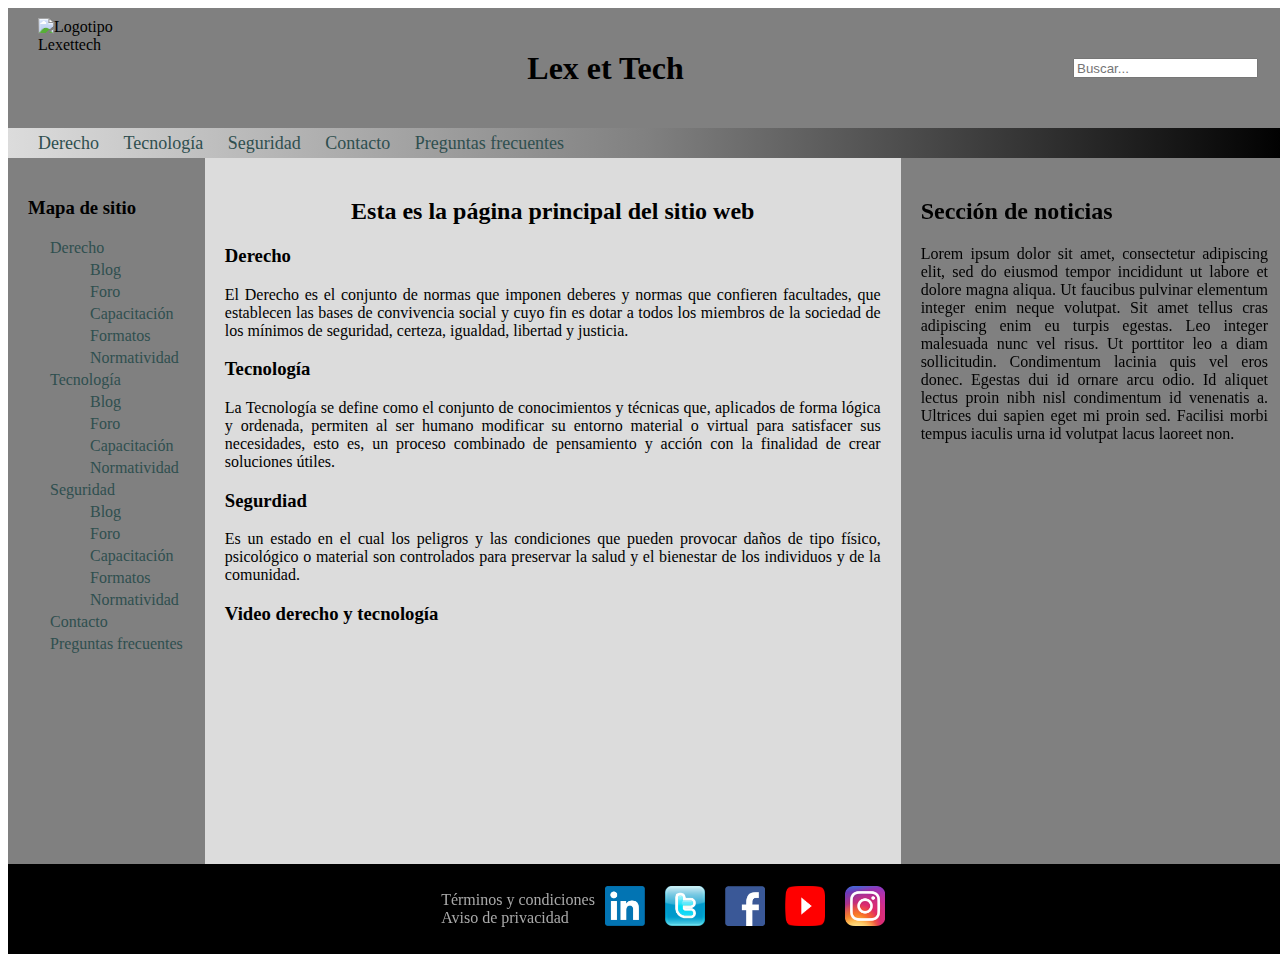
==== index.html @ e9cb79ea "Creando repositorio versión 2 del proyecto" ====
<!DOCTYPE html>
<html lang="es">
  <head>
    <meta charset="UTF-8" />
    <meta http-equiv="X-UA-Compatible" content="IE=edge" />
    <meta name="viewport" content="width=device-width, initial-scale=1.0" />
    <title>Principal</title>
    <link rel="shortcut icon" href="Imagenes/Logo LeT_fondo3.png" />
    <link rel="stylesheet" href="style.css" />
    <script src="https://use.fontawesome.com/b29ce011be.js"></script>
  </head>
  <body id="cuerpo">
    <header>
      <img
          class="imagen_centrada"
          src="imagenes/Logo LeT_fondo3.png"
          alt="Logotipo Lexettech"
          width="100"
          height="100"
        />
        <h1 class="titulo">Lex et Tech</h1>
        <input id="buscaHeader" type="search" placeholder="Buscar..." />
    </header>
    <nav>
      <ul id="listaNav_h">
        <li><a href="Paginas/derecho.html">Derecho</a></li>
        <li><a href="Paginas/tecnologia.html">Tecnología</a></li>
        <li><a href="Paginas/seguridad.html">Seguridad</a></li>
        <li><a href="Paginas/contacto.html">Contacto</a></li>
        <li><a href="Paginas/faqs.html">Preguntas frecuentes</a></li>
      </ul>
      <input id="buscaNav" type="search" placeholder="Buscar..." />
      <a href="#"><i id="menuBurger" class="fa fa-bars"></i></a>
    </nav>
    <aside>
      <h3>Mapa de sitio</h3>
      <ul>
        <li><a href="Paginas/derecho.html">Derecho</a></li>
        <ul>  
          <li><a href="#">Blog</li></a>
          <li><a href="#">Foro</li></a>
          <li><a href="#">Capacitación</li></a>
          <li><a href="#">Formatos</li></a>
          <li><a href="#">Normatividad</li></a>
        </ul>
        <li><a href="Paginas/tecnologia.html">Tecnología</a></li>
        <ul>  
          <li><a href="#">Blog</li></a>
          <li><a href="#">Foro</li></a>
          <li><a href="#">Capacitación</li></a>
          <li><a href="#">Normatividad</li></a>
        </ul>
        <li><a href="Paginas/seguridad.html">Seguridad</a></li>
        <ul>  
          <li><a href="#">Blog</li></a>
          <li><a href="#">Foro</li></a>
          <li><a href="#">Capacitación</li></a>
          <li><a href="#">Formatos</li></a>
          <li><a href="#">Normatividad</li></a>
        </ul>
        <li><a href="Paginas/contacto.html">Contacto</a></li>
        <li><a href="Paginas/faqs.html">Preguntas frecuentes</a></li>
      </ul>
    </aside>
    <section id=  section>
      <h2>Esta es la página principal del sitio web</h2>
          <article>
            <h3>Derecho</h3>
            <p>
              El Derecho es el conjunto de normas que imponen deberes y normas
              que confieren facultades, que establecen las bases de convivencia
              social y cuyo fin es dotar a todos los miembros de la sociedad de
              los mínimos de seguridad, certeza, igualdad, libertad y justicia.
            </p>
          </article>
          <article>
            <h3>Tecnología</h3>
            <p>
              La Tecnología se define como el conjunto de conocimientos y
              técnicas que, aplicados de forma lógica y ordenada, permiten al
              ser humano modificar su entorno material o virtual para satisfacer
              sus necesidades, esto es, un proceso combinado de pensamiento y
              acción con la finalidad de crear soluciones útiles.
            </p>
          </article>
          <article>
            <h3>Segurdiad</h3>
            <p>
              Es un estado en el cual los peligros y las condiciones que pueden
              provocar daños de tipo físico, psicológico o material son
              controlados para preservar la salud y el bienestar de los
              individuos y de la comunidad.
            </p>
          </article>
          <article>
            <h3>Video derecho y tecnología</h3>
            <iframe
              width="400"
              height="200"
              src="https://www.youtube.com/embed/7vLMG_lk1A4"
              title="YouTube video player"
              frameborder="0"
              allow="accelerometer; autoplay; clipboard-write; encrypted-media; gyroscope; picture-in-picture"
              allowfullscreen
            ></iframe>
          </article>
    </section>
    <aside id="noticias">
      <article id="news">
        <h2>Sección de noticias</h2>
        <p>
          Lorem ipsum dolor sit amet, consectetur adipiscing elit, sed do
          eiusmod tempor incididunt ut labore et dolore magna aliqua. Ut
          faucibus pulvinar elementum integer enim neque volutpat. Sit amet
          tellus cras adipiscing enim eu turpis egestas. Leo integer
          malesuada nunc vel risus. Ut porttitor leo a diam sollicitudin.
          Condimentum lacinia quis vel eros donec. Egestas dui id ornare
          arcu odio. Id aliquet lectus proin nibh nisl condimentum id
          venenatis a. Ultrices dui sapien eget mi proin sed. Facilisi morbi
          tempus iaculis urna id volutpat lacus laoreet non.
        </p>
      </article>
    </aside>
    <footer>
      <ul>
        <li><a href="Paginas/terminos.html">Términos y condiciones</a></li>
        <li><a href="Paginas/aviso.html">Aviso de privacidad</a></li>
      </ul>
      <a class="redes" href="https://mx.linkedin.com/" target="_blank">
        <img
          src="Imagenes/linkedin.png"
          alt="linkedin"
          width="100"
          height="50"
      /></a>
      <a class="redes" href="https://twitter.com/" target="_blank">
        <img src="Imagenes/Twiter.png" alt="twitter" width="120" height="90"
      /></a>
      <a class="redes" href="https://www.facebook.com/" target="_blank">
        <img
          src="Imagenes/facebook.png"
          alt="facebook"
          width="50"
          height="50"
      /></a>
      <a class="redes" href="https://www.youtube.com/" target="_blank">
        <img
          src="Imagenes/youtube.png"
          alt="youtube"
          width="100"
          height="130"
      /></a>
      <a class="redes" href="https://www.instagram.com/" target="_blank">
        <img
          src="Imagenes/instagram.png"
          alt="instagram"
          width="60"
          height="50"
      /></a>
    </footer>
  </body>
</html>
---- style.css ----
body {
  color: black;
  font-family: "Times New Roman", Times, serif !important; 
}
#cuerpo {
  width: 100%;
  height: 600px;
}
header,
footer,
aside,
section,
nav {
  border-bottom: 15px;
}
.titulo {
  animation-duration: 3s;
  animation-name: slidein;
}
/*Animación del título*/
@keyframes slidein {
  from {
    margin-left: 100%;
    width: 100%
  }

  to {
    margin-left: 35%;
    width: 100%;
  }
}
input {
  width: 10opx; height: 20px;
   transition: all 2s;       
}
input:focus {
   width: 300px;
   height: 40px;
   font-size: 24px;
}
nav {
  background-image: linear-gradient(to right, gainsboro, gray, black);
}
section {
  background-color: gainsboro;
}
header,
aside,
nav {
  background-color: gray;
}
footer {
  background-color: black;
}
h1,
nav ul li {
  display: inline;
}
/*Quita las viñetas*/
ul {
  list-style-type: none;
}
/*Elimina el underline de los enlaces*/
a {
  text-decoration: none;
}
a:hover {
  color:azure;
}
aside ul li a, #listaNav_h li a {
  color: darkslategray;
}
footer ul li a {
  color:darkgrey !important;
}

.redes {
  font-size: large;
  font-weight: bold;
  padding: 5px;
  margin: 5px;
}

footer img {
  width: 40px;
  aspect-ratio: auto 60 / 60;
  height: 40px;
}
nav {
  font-size: large;
  font-weight: 500;
}
header,
footer,
nav {
  display: flex;
  flex-direction: row;
  align-items: center;
}
aside {
  padding: 20px;
}
aside ul li {
  padding: 2px;
  margin-left: -20px;
}
footer {
  justify-content: center;
}
header {
  justify-content: space-between;
  padding: 30px;
}
nav ul a {
  padding: 10px;
}
nav ul {
  margin-left: -20px;
}
section h2 {
  border-bottom: 15px;
  text-align: center;
}
article {
  border-bottom: 15px;
  text-align:justify;
}
iframe {
  display: block;
  margin: 0px auto;
}
article img {
  width: 500px;
  height: 500px;
  /*Centra la imagen*/
  display: block;
  margin: 0px auto;
}
section {
  padding: 20px;
}
/*Aquí comienza el grid*/
#cuerpo > header {
  grid-area: head;
}
#cuerpo > nav {
  grid-area: nav;
}
#cuerpo > aside {
  grid-area: aside;
}
#cuerpo > section {
  grid-area: section;
}
#cuerpo > #noticias {
  grid-area: noticias;
}
#cuerpo > footer {
  grid-area: foot;
}
#cuerpo {
  display: grid;
}
@media screen and (min-width: 320px) {
  #cuerpo {
    grid-template-columns: auto;
    grid-template-rows: 18% auto auto 10%;
    /*grid-column-gap: 10px;
    grid-row-gap: 10px;*/
    grid-template-areas:
      "head"
      "nav"
      "section"
      "foot";
  }
  aside,
  #buscaHeader, #listaNav_h {
    display: none;
  }
  nav {
    display: flex;
    justify-content: space-between;
  }
  #menuBurger {
    padding: 30px;
  }
  #buscaNav {
    margin: 30px;
  }
}
@media screen and (min-width: 800px) {
  #cuerpo {
    grid-template-columns: auto auto auto;
    grid-template-rows: 20% 5% auto 15%;
    /*grid-column-gap: 10px;
    grid-row-gap: 10px;*/
    grid-template-areas:
      "head head head"
      "nav nav nav"
      "aside  section noticias"
      "foot  foot foot";
  }
  #buscaNav,
  #menuBurger {
    display: none;
  }
  aside,
  #buscaHeader, #listaNav_h {
    display: block;
  }
}
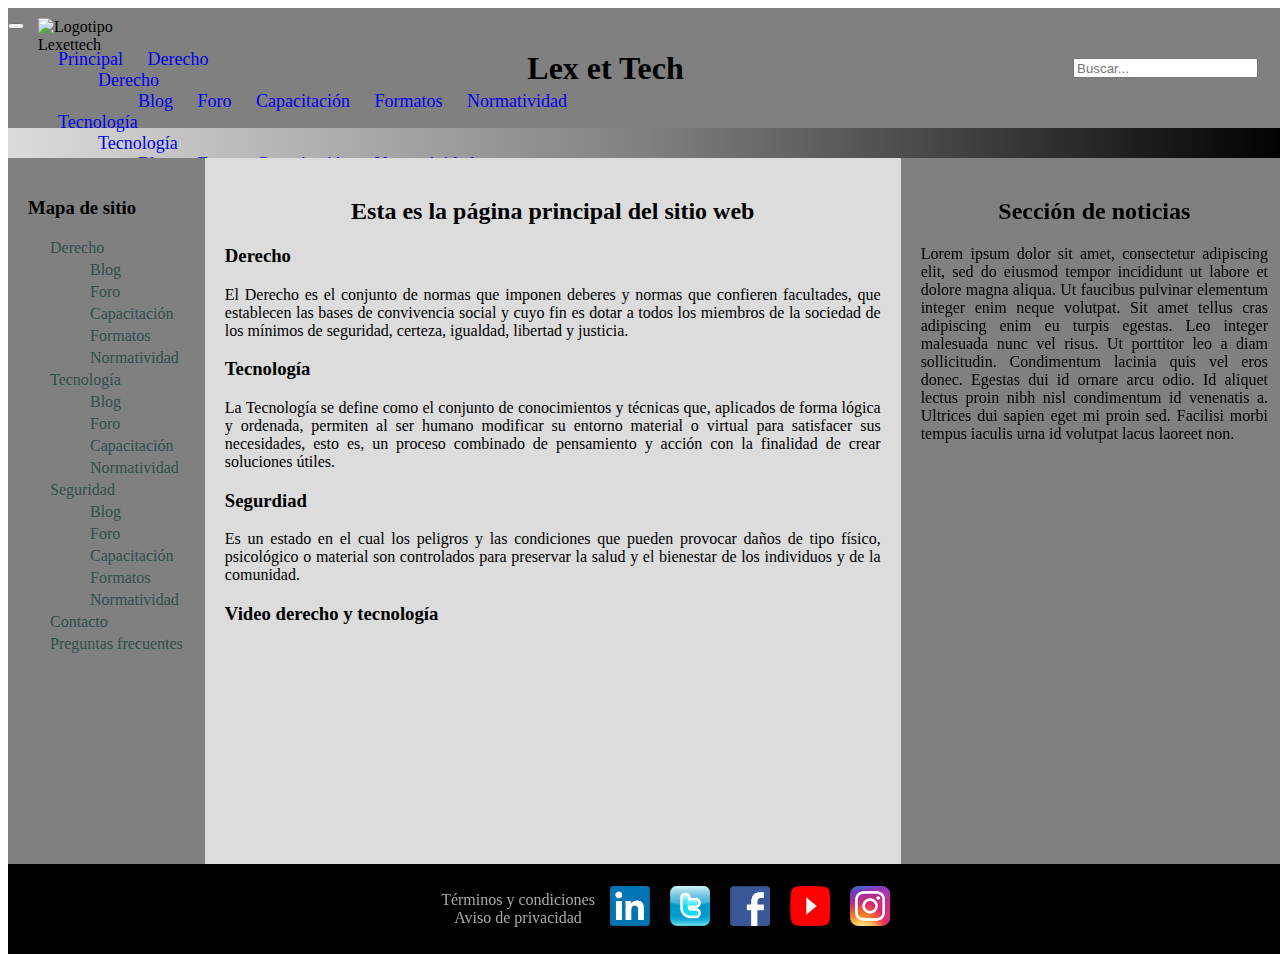
==== commit 74b2ea2f: "Html: Se agrega Nav bootstrap modificado en todas las páginas, se agrega bootstrap acordeón en FAQ's" ====
--- a/index.html
+++ b/index.html
@@ -6,6 +6,9 @@
     <meta name="viewport" content="width=device-width, initial-scale=1.0" />
     <title>Principal</title>
     <link rel="shortcut icon" href="Imagenes/Logo LeT_fondo3.png" />
+    <!-- CSS bootstrap -->
+    <link href="https://cdn.jsdelivr.net/npm/bootstrap@5.1.3/dist/css/bootstrap.min.css" rel="stylesheet" integrity="sha384-1BmE4kWBq78iYhFldvKuhfTAU6auU8tT94WrHftjDbrCEXSU1oBoqyl2QvZ6jIW3" crossorigin="anonymous">
+    <!-- CSS my hoja de estilo -->
     <link rel="stylesheet" href="style.css" />
     <script src="https://use.fontawesome.com/b29ce011be.js"></script>
   </head>
@@ -21,16 +24,70 @@
         <h1 class="titulo">Lex et Tech</h1>
         <input id="buscaHeader" type="search" placeholder="Buscar..." />
     </header>
-    <nav>
-      <ul id="listaNav_h">
-        <li><a href="Paginas/derecho.html">Derecho</a></li>
-        <li><a href="Paginas/tecnologia.html">Tecnología</a></li>
-        <li><a href="Paginas/seguridad.html">Seguridad</a></li>
-        <li><a href="Paginas/contacto.html">Contacto</a></li>
-        <li><a href="Paginas/faqs.html">Preguntas frecuentes</a></li>
-      </ul>
-      <input id="buscaNav" type="search" placeholder="Buscar..." />
-      <a href="#"><i id="menuBurger" class="fa fa-bars"></i></a>
+    <nav class="navbar navbar-expand-lg navbar-light bg-light">
+      <div class="container-fluid">
+        <button class="navbar-toggler" type="button" data-bs-toggle="collapse" data-bs-target="#navbarNavDropdown" aria-controls="navbarNavDropdown" aria-expanded="false" aria-label="Toggle navigation">
+          <span class="navbar-toggler-icon"></span>
+        </button>
+        <input id="buscaNav" type="search" placeholder="Buscar en lexettech..." />
+        <div class="collapse navbar-collapse" id="navbarNavDropdown">
+          <ul class="navbar-nav">
+            <li class="nav-item">
+              <a class="nav-link active" aria-current="page" href="#">Principal</a>
+            </li>
+            <li class="nav-item dropdown">
+              <a class="nav-link dropdown-toggle" href="#" id="navbarDropdownMenuLink" role="button" data-bs-toggle="dropdown" aria-expanded="false">
+                Derecho
+              </a>
+              <ul class="dropdown-menu" aria-labelledby="navbarDropdownMenuLink">
+                <li><a class="dropdown-item" href="Paginas/derecho.html">Derecho</a></li>
+                <ul>
+                  <li><a class="dropdown-item" href="#">Blog</a></li>
+                  <li><a class="dropdown-item" href="#">Foro</a></li>
+                  <li><a class="dropdown-item" href="#">Capacitación</a></li>
+                  <li><a class="dropdown-item" href="#">Formatos</a></li>
+                  <li><a class="dropdown-item" href="#">Normatividad</a></li>
+                </ul>
+              </ul>
+            </li>
+            <li class="nav-item dropdown">
+              <a class="nav-link dropdown-toggle" href="#" id="navbarDropdownMenuLink" role="button" data-bs-toggle="dropdown" aria-expanded="false">
+                Tecnología
+              </a>
+              <ul class="dropdown-menu" aria-labelledby="navbarDropdownMenuLink">
+                <li><a class="dropdown-item" href="Paginas/tecnologia.html">Tecnología</a></li>
+                <ul>
+                  <li><a class="dropdown-item" href="#">Blog</a></li>
+                  <li><a class="dropdown-item" href="#">Foro</a></li>
+                  <li><a class="dropdown-item" href="#">Capacitación</a></li>
+                  <li><a class="dropdown-item" href="#">Normatividad</a></li>
+                </ul>
+              </ul>
+            </li>
+            <li class="nav-item dropdown">
+              <a class="nav-link dropdown-toggle" href="#" id="navbarDropdownMenuLink" role="button" data-bs-toggle="dropdown" aria-expanded="false">
+                Seguridad
+              </a>
+              <ul class="dropdown-menu" aria-labelledby="navbarDropdownMenuLink">
+                <li><a class="dropdown-item" href="Paginas/seguridad.html">Seguridad</a></li>
+                <ul>
+                  <li><a class="dropdown-item" href="#">Blog</a></li>
+                  <li><a class="dropdown-item" href="#">Foro</a></li>
+                  <li><a class="dropdown-item" href="#">Capacitación</a></li>
+                  <li><a class="dropdown-item" href="#">Formatos</a></li>
+                  <li><a class="dropdown-item" href="#">Normatividad</a></li>
+                </ul>
+              </ul>
+            </li>
+            <li class="nav-item">
+              <a class="nav-link" href="Paginas/contacto.html">Contacto</a>
+            </li>
+            <li class="nav-item">
+              <a class="nav-link" href="Paginas/faqs.html">Preguntas frecuentes</a>
+            </li>
+          </ul>
+        </div>
+      </div>
     </nav>
     <aside>
       <h3>Mapa de sitio</h3>
@@ -106,8 +163,8 @@
           </article>
     </section>
     <aside id="noticias">
-      <article id="news">
-        <h2>Sección de noticias</h2>
+      <article>
+        <h2 id="newsSubt">Sección de noticias</h2>
         <p>
           Lorem ipsum dolor sit amet, consectetur adipiscing elit, sed do
           eiusmod tempor incididunt ut labore et dolore magna aliqua. Ut
@@ -122,7 +179,7 @@
       </article>
     </aside>
     <footer>
-      <ul>
+      <ul id="enlacesPie">
         <li><a href="Paginas/terminos.html">Términos y condiciones</a></li>
         <li><a href="Paginas/aviso.html">Aviso de privacidad</a></li>
       </ul>
@@ -158,5 +215,7 @@
           height="50"
       /></a>
     </footer>
+    <!-- JavaScript Bundle with Popper -->
+    <script src="https://cdn.jsdelivr.net/npm/bootstrap@5.1.3/dist/js/bootstrap.bundle.min.js" integrity="sha384-ka7Sk0Gln4gmtz2MlQnikT1wXgYsOg+OMhuP+IlRH9sENBO0LRn5q+8nbTov4+1p" crossorigin="anonymous"></script>
   </body>
 </html>--- a/style.css
+++ b/style.css
@@ -65,7 +65,7 @@
   text-decoration: none;
 }
 a:hover {
-  color:azure;
+  color:black;
 }
 aside ul li a, #listaNav_h li a {
   color: darkslategray;
@@ -115,15 +115,18 @@
   padding: 10px;
 }
 nav ul {
-  margin-left: -20px;
+  margin-left: 0px;
 }
 section h2 {
   border-bottom: 15px;
   text-align: center;
 }
+section p {
+  text-align: justify;
+}
 article {
   border-bottom: 15px;
-  text-align:justify;
+  text-align:justify !important;
 }
 iframe {
   display: block;
@@ -138,6 +141,16 @@
 }
 section {
   padding: 20px;
+}
+#newsSubt, #enlacesPie {
+  text-align: center;
+}
+#enlacesPie {
+  margin: 5px;
+}
+#btnCont {
+  width: auto;
+  height: auto;
 }
 /*Aquí comienza el grid*/
 #cuerpo > header {
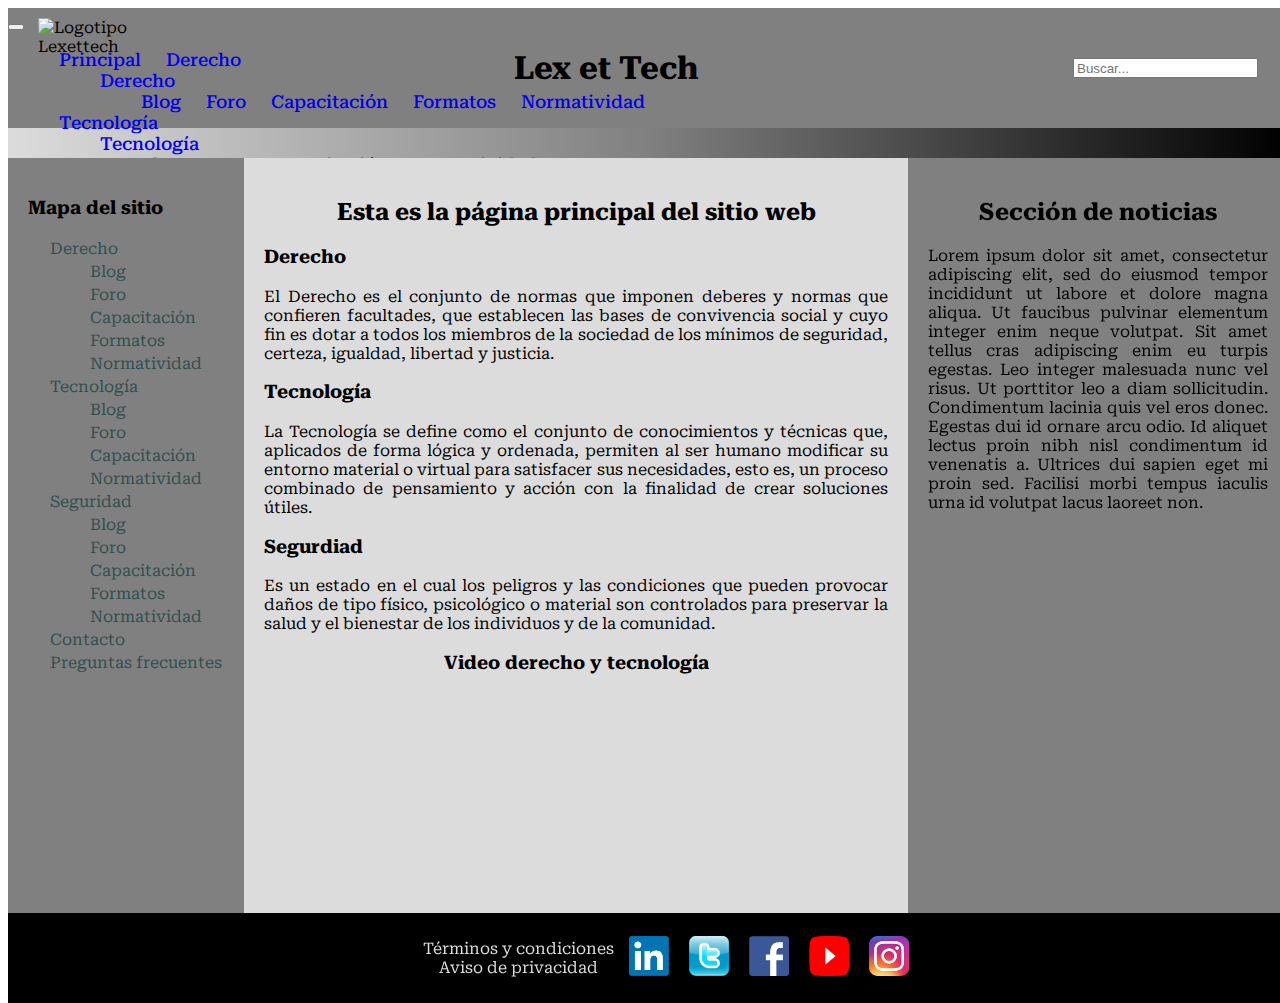
==== commit 43b3908c: "Se reemplazan los archivos Sass styleSass por styles, se cambia la tipografía a Roboto Sans y se dej" ====
--- a/index.html
+++ b/index.html
@@ -6,11 +6,18 @@
     <meta name="viewport" content="width=device-width, initial-scale=1.0" />
     <title>Principal</title>
     <link rel="shortcut icon" href="Imagenes/Logo LeT_fondo3.png" />
+    <link rel="preconnect" href="https://fonts.googleapis.com">
+    <link rel="preconnect" href="https://fonts.googleapis.com">
+    <link rel="preconnect" href="https://fonts.gstatic.com" crossorigin>
+    <link href="https://fonts.googleapis.com/css2?family=Roboto+Serif:wght@300&family=Uchen&display=swap" rel="stylesheet">
     <!-- CSS bootstrap -->
     <link href="https://cdn.jsdelivr.net/npm/bootstrap@5.1.3/dist/css/bootstrap.min.css" rel="stylesheet" integrity="sha384-1BmE4kWBq78iYhFldvKuhfTAU6auU8tT94WrHftjDbrCEXSU1oBoqyl2QvZ6jIW3" crossorigin="anonymous">
     <!-- CSS my hoja de estilo -->
-    <link rel="stylesheet" href="style.css" />
-    <script src="https://use.fontawesome.com/b29ce011be.js"></script>
+    <!--<link rel="stylesheet" href="style.css" />-->
+    <!--CSS generado por medio de Sass-->
+    <link rel="stylesheet" href="styles.css">
+    <!--<script src="https://use.fontawesome.com/b29ce011be.js"></script>-->
+   
   </head>
   <body id="cuerpo">
     <header>
@@ -89,95 +96,95 @@
         </div>
       </div>
     </nav>
-    <aside>
-      <h3>Mapa de sitio</h3>
-      <ul>
-        <li><a href="Paginas/derecho.html">Derecho</a></li>
-        <ul>  
-          <li><a href="#">Blog</li></a>
-          <li><a href="#">Foro</li></a>
-          <li><a href="#">Capacitación</li></a>
-          <li><a href="#">Formatos</li></a>
-          <li><a href="#">Normatividad</li></a>
+      <aside>
+        <h3>Mapa del sitio</h3>
+        <ul>
+          <li><a href="Paginas/derecho.html">Derecho</a></li>
+          <ul>  
+            <li><a href="#">Blog</li></a>
+            <li><a href="#">Foro</li></a>
+            <li><a href="#">Capacitación</li></a>
+            <li><a href="#">Formatos</li></a>
+            <li><a href="#">Normatividad</li></a>
+          </ul>
+          <li><a href="Paginas/tecnologia.html">Tecnología</a></li>
+          <ul>  
+            <li><a href="#">Blog</li></a>
+            <li><a href="#">Foro</li></a>
+            <li><a href="#">Capacitación</li></a>
+            <li><a href="#">Normatividad</li></a>
+          </ul>
+          <li><a href="Paginas/seguridad.html">Seguridad</a></li>
+          <ul>  
+            <li><a href="#">Blog</li></a>
+            <li><a href="#">Foro</li></a>
+            <li><a href="#">Capacitación</li></a>
+            <li><a href="#">Formatos</li></a>
+            <li><a href="#">Normatividad</li></a>
+          </ul>
+          <li><a href="Paginas/contacto.html">Contacto</a></li>
+          <li><a href="Paginas/faqs.html">Preguntas frecuentes</a></li>
         </ul>
-        <li><a href="Paginas/tecnologia.html">Tecnología</a></li>
-        <ul>  
-          <li><a href="#">Blog</li></a>
-          <li><a href="#">Foro</li></a>
-          <li><a href="#">Capacitación</li></a>
-          <li><a href="#">Normatividad</li></a>
-        </ul>
-        <li><a href="Paginas/seguridad.html">Seguridad</a></li>
-        <ul>  
-          <li><a href="#">Blog</li></a>
-          <li><a href="#">Foro</li></a>
-          <li><a href="#">Capacitación</li></a>
-          <li><a href="#">Formatos</li></a>
-          <li><a href="#">Normatividad</li></a>
-        </ul>
-        <li><a href="Paginas/contacto.html">Contacto</a></li>
-        <li><a href="Paginas/faqs.html">Preguntas frecuentes</a></li>
-      </ul>
-    </aside>
-    <section id=  section>
-      <h2>Esta es la página principal del sitio web</h2>
-          <article>
-            <h3>Derecho</h3>
-            <p>
-              El Derecho es el conjunto de normas que imponen deberes y normas
-              que confieren facultades, que establecen las bases de convivencia
-              social y cuyo fin es dotar a todos los miembros de la sociedad de
-              los mínimos de seguridad, certeza, igualdad, libertad y justicia.
-            </p>
-          </article>
-          <article>
-            <h3>Tecnología</h3>
-            <p>
-              La Tecnología se define como el conjunto de conocimientos y
-              técnicas que, aplicados de forma lógica y ordenada, permiten al
-              ser humano modificar su entorno material o virtual para satisfacer
-              sus necesidades, esto es, un proceso combinado de pensamiento y
-              acción con la finalidad de crear soluciones útiles.
-            </p>
-          </article>
-          <article>
-            <h3>Segurdiad</h3>
-            <p>
-              Es un estado en el cual los peligros y las condiciones que pueden
-              provocar daños de tipo físico, psicológico o material son
-              controlados para preservar la salud y el bienestar de los
-              individuos y de la comunidad.
-            </p>
-          </article>
-          <article>
-            <h3>Video derecho y tecnología</h3>
-            <iframe
-              width="400"
-              height="200"
-              src="https://www.youtube.com/embed/7vLMG_lk1A4"
-              title="YouTube video player"
-              frameborder="0"
-              allow="accelerometer; autoplay; clipboard-write; encrypted-media; gyroscope; picture-in-picture"
-              allowfullscreen
-            ></iframe>
-          </article>
-    </section>
-    <aside id="noticias">
-      <article>
-        <h2 id="newsSubt">Sección de noticias</h2>
-        <p>
-          Lorem ipsum dolor sit amet, consectetur adipiscing elit, sed do
-          eiusmod tempor incididunt ut labore et dolore magna aliqua. Ut
-          faucibus pulvinar elementum integer enim neque volutpat. Sit amet
-          tellus cras adipiscing enim eu turpis egestas. Leo integer
-          malesuada nunc vel risus. Ut porttitor leo a diam sollicitudin.
-          Condimentum lacinia quis vel eros donec. Egestas dui id ornare
-          arcu odio. Id aliquet lectus proin nibh nisl condimentum id
-          venenatis a. Ultrices dui sapien eget mi proin sed. Facilisi morbi
-          tempus iaculis urna id volutpat lacus laoreet non.
-        </p>
-      </article>
-    </aside>
+      </aside>
+      <section id=  section>
+        <h2>Esta es la página principal del sitio web</h2>
+            <article>
+              <h3>Derecho</h3>
+              <p>
+                El Derecho es el conjunto de normas que imponen deberes y normas
+                que confieren facultades, que establecen las bases de convivencia
+                social y cuyo fin es dotar a todos los miembros de la sociedad de
+                los mínimos de seguridad, certeza, igualdad, libertad y justicia.
+              </p>
+            </article>
+            <article>
+              <h3>Tecnología</h3>
+              <p>
+                La Tecnología se define como el conjunto de conocimientos y
+                técnicas que, aplicados de forma lógica y ordenada, permiten al
+                ser humano modificar su entorno material o virtual para satisfacer
+                sus necesidades, esto es, un proceso combinado de pensamiento y
+                acción con la finalidad de crear soluciones útiles.
+              </p>
+            </article>
+            <article>
+              <h3>Segurdiad</h3>
+              <p>
+                Es un estado en el cual los peligros y las condiciones que pueden
+                provocar daños de tipo físico, psicológico o material son
+                controlados para preservar la salud y el bienestar de los
+                individuos y de la comunidad.
+              </p>
+            </article>
+            <article>
+              <h3 class="article__video">Video derecho y tecnología</h3>
+              <iframe
+                width="400"
+                height="200"
+                src="https://www.youtube.com/embed/7vLMG_lk1A4"
+                title="YouTube video player"
+                frameborder="0"
+                allow="accelerometer; autoplay; clipboard-write; encrypted-media; gyroscope; picture-in-picture"
+                allowfullscreen
+              ></iframe>
+            </article>
+      </section>
+      <aside id="noticias">
+        <article>
+          <h2 id="newsSubt">Sección de noticias</h2>
+          <p>
+            Lorem ipsum dolor sit amet, consectetur adipiscing elit, sed do
+            eiusmod tempor incididunt ut labore et dolore magna aliqua. Ut
+            faucibus pulvinar elementum integer enim neque volutpat. Sit amet
+            tellus cras adipiscing enim eu turpis egestas. Leo integer
+            malesuada nunc vel risus. Ut porttitor leo a diam sollicitudin.
+            Condimentum lacinia quis vel eros donec. Egestas dui id ornare
+            arcu odio. Id aliquet lectus proin nibh nisl condimentum id
+            venenatis a. Ultrices dui sapien eget mi proin sed. Facilisi morbi
+            tempus iaculis urna id volutpat lacus laoreet non.
+          </p>
+        </article>
+      </aside>
     <footer>
       <ul id="enlacesPie">
         <li><a href="Paginas/terminos.html">Términos y condiciones</a></li>
--- a/style.css
+++ b/style.css
@@ -1,11 +1,13 @@
 body {
   color: black;
-  font-family: "Times New Roman", Times, serif !important; 
-}
+  font-family: "Times New Roman", Times, serif !important;
+}
+
 #cuerpo {
   width: 100%;
   height: 600px;
 }
+
 header,
 footer,
 aside,
@@ -13,65 +15,95 @@
 nav {
   border-bottom: 15px;
 }
+
 .titulo {
+  -webkit-animation-duration: 3s;
   animation-duration: 3s;
+  -webkit-animation-name: slidein;
   animation-name: slidein;
 }
+
 /*Animación del título*/
+@-webkit-keyframes slidein {
+  from {
+    margin-left: 100%;
+    width: 100%;
+  }
+  to {
+    margin-left: 35%;
+    width: 100%;
+  }
+}
 @keyframes slidein {
   from {
     margin-left: 100%;
-    width: 100%
-  }
-
+    width: 100%;
+  }
   to {
     margin-left: 35%;
     width: 100%;
   }
 }
+
 input {
-  width: 10opx; height: 20px;
-   transition: all 2s;       
-}
+  width: 10opx;
+  height: 20px;
+  -webkit-transition: all 2s;
+  transition: all 2s;
+}
+
 input:focus {
-   width: 300px;
-   height: 40px;
-   font-size: 24px;
-}
-nav {
+  width: 300px;
+  height: 40px;
+  font-size: 24px;
+}
+
+nav {
+  background-image: -webkit-gradient(
+    linear,
+    left top,
+    right top,
+    from(gainsboro),
+    color-stop(gray),
+    to(black)
+  );
   background-image: linear-gradient(to right, gainsboro, gray, black);
 }
+
 section {
   background-color: gainsboro;
 }
+
 header,
 aside,
 nav {
   background-color: gray;
 }
+
 footer {
   background-color: black;
 }
+
 h1,
 nav ul li {
   display: inline;
 }
+
 /*Quita las viñetas*/
 ul {
   list-style-type: none;
 }
-/*Elimina el underline de los enlaces*/
 a {
   text-decoration: none;
 }
-a:hover {
-  color:black;
-}
-aside ul li a, #listaNav_h li a {
+
+aside ul li a,
+#listaNav_h li a {
   color: darkslategray;
 }
+
 footer ul li a {
-  color:darkgrey !important;
+  color: darkgrey !important;
 }
 
 .redes {
@@ -86,100 +118,137 @@
   aspect-ratio: auto 60 / 60;
   height: 40px;
 }
+
 nav {
   font-size: large;
   font-weight: 500;
 }
+
 header,
 footer,
 nav {
+  display: -webkit-box;
+  display: -ms-flexbox;
   display: flex;
+  -webkit-box-orient: horizontal;
+  -webkit-box-direction: normal;
+  -ms-flex-direction: row;
   flex-direction: row;
+  -webkit-box-align: center;
+  -ms-flex-align: center;
   align-items: center;
 }
+
 aside {
   padding: 20px;
 }
+
 aside ul li {
   padding: 2px;
   margin-left: -20px;
 }
+
 footer {
+  -webkit-box-pack: center;
+  -ms-flex-pack: center;
   justify-content: center;
 }
+
 header {
+  -webkit-box-pack: justify;
+  -ms-flex-pack: justify;
   justify-content: space-between;
   padding: 30px;
 }
+
 nav ul a {
   padding: 10px;
 }
+
 nav ul {
   margin-left: 0px;
 }
+
 section h2 {
   border-bottom: 15px;
   text-align: center;
 }
+
 section p {
   text-align: justify;
 }
+
 article {
   border-bottom: 15px;
-  text-align:justify !important;
-}
+  text-align: justify !important;
+}
+
 iframe {
   display: block;
   margin: 0px auto;
 }
+
 article img {
   width: 500px;
   height: 500px;
-  /*Centra la imagen*/
   display: block;
   margin: 0px auto;
 }
+
 section {
   padding: 20px;
 }
-#newsSubt, #enlacesPie {
+
+#newsSubt,
+#enlacesPie {
   text-align: center;
 }
+
 #enlacesPie {
   margin: 5px;
 }
+
 #btnCont {
   width: auto;
   height: auto;
 }
+
 /*Aquí comienza el grid*/
 #cuerpo > header {
   grid-area: head;
 }
+
 #cuerpo > nav {
   grid-area: nav;
 }
+
 #cuerpo > aside {
   grid-area: aside;
 }
+
 #cuerpo > section {
   grid-area: section;
 }
+
 #cuerpo > #noticias {
   grid-area: noticias;
 }
+
 #cuerpo > footer {
   grid-area: foot;
 }
+
 #cuerpo {
+  display: -ms-grid;
   display: grid;
 }
+
 @media screen and (min-width: 320px) {
   #cuerpo {
+    -ms-grid-columns: auto;
     grid-template-columns: auto;
+    -ms-grid-rows: 18% auto auto 10%;
     grid-template-rows: 18% auto auto 10%;
-    /*grid-column-gap: 10px;
-    grid-row-gap: 10px;*/
     grid-template-areas:
       "head"
       "nav"
@@ -187,11 +256,16 @@
       "foot";
   }
   aside,
-  #buscaHeader, #listaNav_h {
+  #buscaHeader,
+  #listaNav_h {
     display: none;
   }
   nav {
+    display: -webkit-box;
+    display: -ms-flexbox;
     display: flex;
+    -webkit-box-pack: justify;
+    -ms-flex-pack: justify;
     justify-content: space-between;
   }
   #menuBurger {
@@ -201,12 +275,13 @@
     margin: 30px;
   }
 }
+
 @media screen and (min-width: 800px) {
   #cuerpo {
+    -ms-grid-columns: auto auto auto;
     grid-template-columns: auto auto auto;
+    -ms-grid-rows: 20% 5% auto 15%;
     grid-template-rows: 20% 5% auto 15%;
-    /*grid-column-gap: 10px;
-    grid-row-gap: 10px;*/
     grid-template-areas:
       "head head head"
       "nav nav nav"
@@ -218,7 +293,8 @@
     display: none;
   }
   aside,
-  #buscaHeader, #listaNav_h {
+  #buscaHeader,
+  #listaNav_h {
     display: block;
   }
 }
--- a/styles.css
+++ b/styles.css
@@ -0,0 +1,270 @@
+@charset "UTF-8";
+/* Utilizando & en Sass */
+input {
+  width: 10opx;
+  height: 20px;
+  -webkit-transition: all 2s;
+  transition: all 2s;
+}
+
+input:focus {
+  width: 300px;
+  height: 40px;
+  font-size: 24px;
+}
+
+header,
+aside,
+nav {
+  background-color: gray;
+}
+
+h1,
+nav ul li {
+  display: inline;
+}
+
+ul {
+  list-style-type: none;
+}
+
+#btnCont {
+  width: auto;
+  height: auto;
+}
+
+/*Aquí comienza el grid*/
+/*Se utiliza la anidación Sass para escribir menos código*/
+#cuerpo {
+  color: black;
+  font-family: "Roboto Serif", "Times New Roman", Times, serif !important;
+  display: -ms-grid;
+  display: grid;
+  width: 100%;
+  height: 600px;
+}
+
+#cuerpo header,
+#cuerpo footer,
+#cuerpo nav {
+  display: -webkit-box;
+  display: -ms-flexbox;
+  display: flex;
+  -webkit-box-orient: horizontal;
+  -webkit-box-direction: normal;
+  -ms-flex-direction: row;
+  flex-direction: row;
+  -webkit-box-align: center;
+  -ms-flex-align: center;
+  align-items: center;
+}
+
+#cuerpo a {
+  text-decoration: none;
+}
+
+#cuerpo header {
+  grid-area: head;
+  -webkit-box-pack: justify;
+  -ms-flex-pack: justify;
+  justify-content: space-between;
+  padding: 30px;
+  /*Animación del título*/
+}
+
+#cuerpo header .titulo {
+  -webkit-animation-duration: 3s;
+  animation-duration: 3s;
+  -webkit-animation-name: slidein;
+  animation-name: slidein;
+}
+
+@-webkit-keyframes slidein {
+  from {
+    margin-left: 100%;
+    width: 100%;
+  }
+  to {
+    margin-left: 35%;
+    width: 100%;
+  }
+}
+
+@keyframes slidein {
+  from {
+    margin-left: 100%;
+    width: 100%;
+  }
+  to {
+    margin-left: 35%;
+    width: 100%;
+  }
+}
+
+#cuerpo nav {
+  grid-area: nav;
+  background-image: -webkit-gradient(linear, left top, right top, from(gainsboro), color-stop(gray), to(black));
+  background-image: linear-gradient(to right, gainsboro, gray, black);
+  font-size: large;
+  font-weight: 500;
+}
+
+#cuerpo nav ul {
+  margin-left: 1px;
+}
+
+#cuerpo nav ul a {
+  padding: 10px;
+}
+
+#cuerpo aside {
+  grid-area: aside;
+  padding: 20px;
+}
+
+#cuerpo aside a {
+  color: darkslategray;
+}
+
+#cuerpo aside a:hover {
+  color: black;
+}
+
+#cuerpo aside li {
+  padding: 2px;
+  margin-left: -20px;
+}
+
+#cuerpo section {
+  grid-area: section;
+  background-color: gainsboro;
+  padding: 20px;
+}
+
+#cuerpo section h2 {
+  border-bottom: 15px;
+  text-align: center;
+}
+
+#cuerpo section p {
+  text-align: justify;
+}
+
+#cuerpo section .article__video {
+  text-align: center;
+}
+
+#cuerpo section iframe {
+  display: block;
+  margin: 0px auto;
+}
+
+#cuerpo section img {
+  width: 500px;
+  height: 500px;
+  /*Centra la imagen*/
+  display: block;
+  margin: 0px auto;
+}
+
+#cuerpo #noticias {
+  grid-area: noticias;
+}
+
+#cuerpo #noticias h2 {
+  border-bottom: 15px;
+  text-align: center;
+}
+
+#cuerpo #noticias p {
+  text-align: justify;
+}
+
+#cuerpo footer {
+  grid-area: foot;
+  background-color: black;
+  -webkit-box-pack: center;
+  -ms-flex-pack: center;
+  justify-content: center;
+}
+
+#cuerpo footer ul {
+  margin: 5px;
+  text-align: center;
+}
+
+#cuerpo footer ul a {
+  color: gainsboro;
+}
+
+#cuerpo footer ul a:hover {
+  color: darkslategray;
+}
+
+#cuerpo footer .redes {
+  font-size: large;
+  font-weight: bold;
+  padding: 5px;
+  margin: 5px;
+}
+
+#cuerpo footer img {
+  width: 40px;
+  aspect-ratio: auto 60 / 60;
+  height: 40px;
+}
+
+@media screen and (min-width: 320px) {
+  #cuerpo {
+    -ms-grid-columns: auto;
+    grid-template-columns: auto;
+    -ms-grid-rows: 18% auto auto 10%;
+    grid-template-rows: 18% auto auto 10%;
+        grid-template-areas: "head"+ "nav"+ "section"+ "foot";
+  }
+  aside,
+  #buscaHeader,
+  #listaNav_h {
+    display: none;
+  }
+  nav {
+    display: -webkit-box;
+    display: -ms-flexbox;
+    display: flex;
+    -webkit-box-pack: justify;
+    -ms-flex-pack: justify;
+    justify-content: space-between;
+  }
+  #menuBurger {
+    padding: 30px;
+  }
+  #buscaNav {
+    margin: 30px;
+  }
+}
+
+@media screen and (min-width: 800px) {
+  #cuerpo {
+    -ms-grid-columns: auto auto auto;
+    grid-template-columns: auto auto auto;
+    -ms-grid-rows: 20% 5% auto 15%;
+    grid-template-rows: 20% 5% auto 15%;
+        grid-template-areas: "head head head"+ "nav nav nav"+ "aside  section noticias"+ "foot  foot foot";
+  }
+  #buscaNav,
+  #menuBurger {
+    display: none;
+  }
+  aside,
+  #buscaHeader,
+  #listaNav_h {
+    display: block;
+  }
+}
+/*# sourceMappingURL=styles.css.map */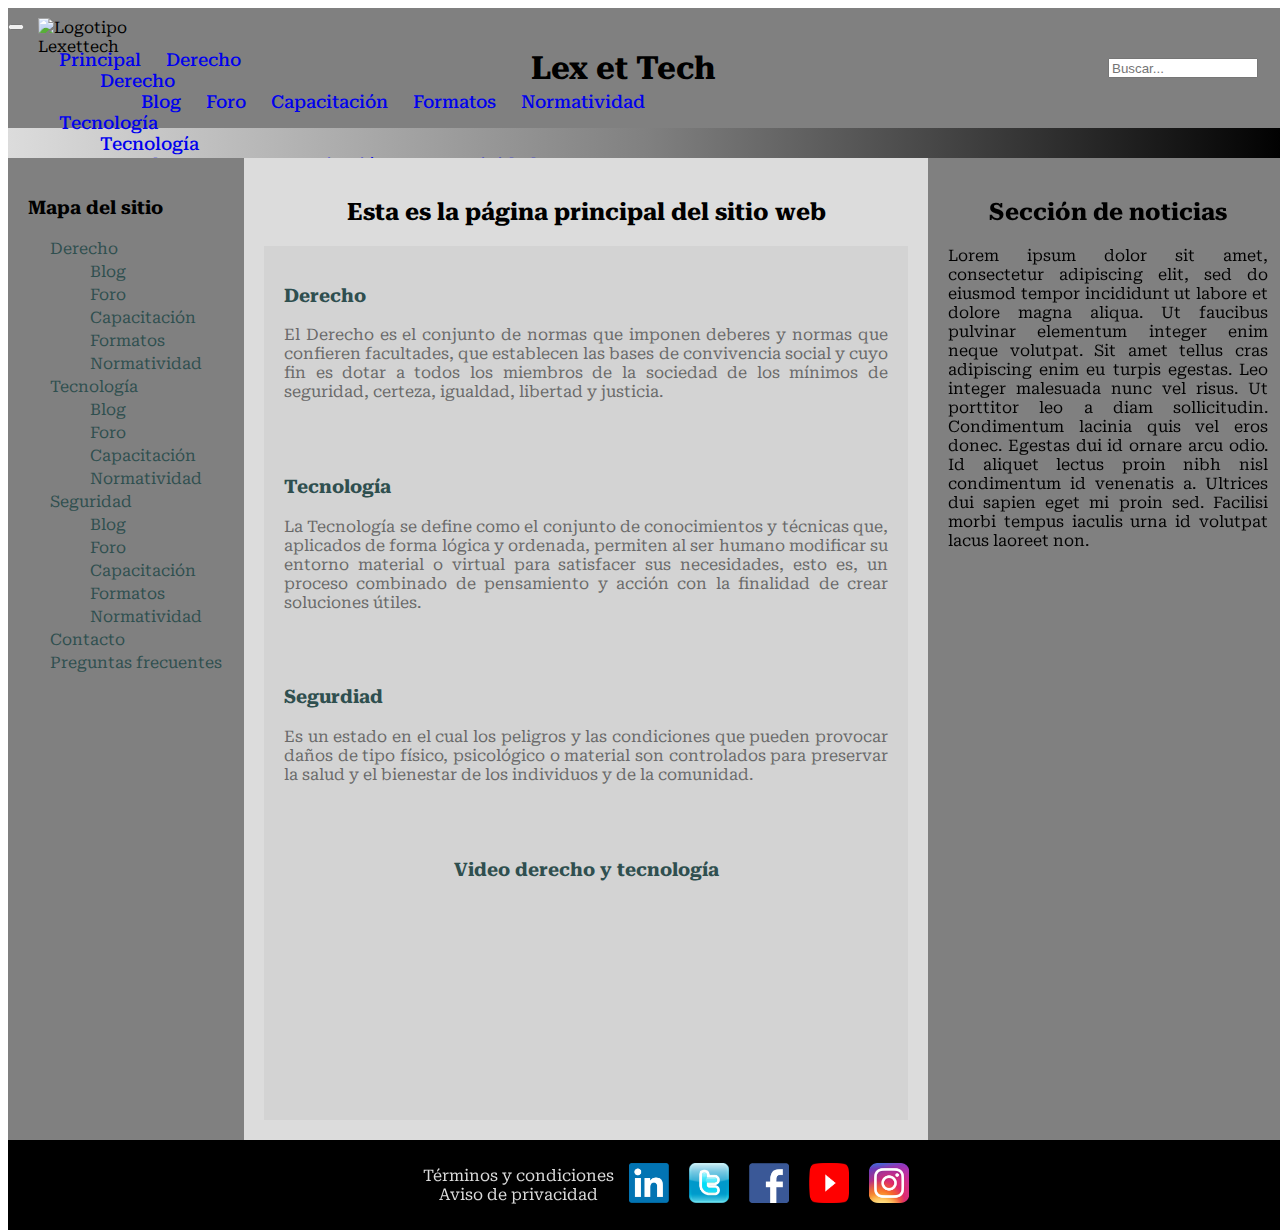
==== commit 980e3769: "Se agrega un extend para el botón limpiar de la página contacto, Se agrega map-get en los artículos " ====
--- a/index.html
+++ b/index.html
@@ -1,228 +1,210 @@
 <!DOCTYPE html>
 <html lang="es">
-  <head>
-    <meta charset="UTF-8" />
-    <meta http-equiv="X-UA-Compatible" content="IE=edge" />
-    <meta name="viewport" content="width=device-width, initial-scale=1.0" />
-    <title>Principal</title>
-    <link rel="shortcut icon" href="Imagenes/Logo LeT_fondo3.png" />
-    <link rel="preconnect" href="https://fonts.googleapis.com">
-    <link rel="preconnect" href="https://fonts.googleapis.com">
-    <link rel="preconnect" href="https://fonts.gstatic.com" crossorigin>
-    <link href="https://fonts.googleapis.com/css2?family=Roboto+Serif:wght@300&family=Uchen&display=swap" rel="stylesheet">
-    <!-- CSS bootstrap -->
-    <link href="https://cdn.jsdelivr.net/npm/bootstrap@5.1.3/dist/css/bootstrap.min.css" rel="stylesheet" integrity="sha384-1BmE4kWBq78iYhFldvKuhfTAU6auU8tT94WrHftjDbrCEXSU1oBoqyl2QvZ6jIW3" crossorigin="anonymous">
-    <!-- CSS my hoja de estilo -->
-    <!--<link rel="stylesheet" href="style.css" />-->
-    <!--CSS generado por medio de Sass-->
-    <link rel="stylesheet" href="styles.css">
-    <!--<script src="https://use.fontawesome.com/b29ce011be.js"></script>-->
-   
-  </head>
-  <body id="cuerpo">
-    <header>
-      <img
-          class="imagen_centrada"
-          src="imagenes/Logo LeT_fondo3.png"
-          alt="Logotipo Lexettech"
-          width="100"
-          height="100"
-        />
-        <h1 class="titulo">Lex et Tech</h1>
-        <input id="buscaHeader" type="search" placeholder="Buscar..." />
-    </header>
-    <nav class="navbar navbar-expand-lg navbar-light bg-light">
-      <div class="container-fluid">
-        <button class="navbar-toggler" type="button" data-bs-toggle="collapse" data-bs-target="#navbarNavDropdown" aria-controls="navbarNavDropdown" aria-expanded="false" aria-label="Toggle navigation">
-          <span class="navbar-toggler-icon"></span>
-        </button>
-        <input id="buscaNav" type="search" placeholder="Buscar en lexettech..." />
-        <div class="collapse navbar-collapse" id="navbarNavDropdown">
-          <ul class="navbar-nav">
-            <li class="nav-item">
-              <a class="nav-link active" aria-current="page" href="#">Principal</a>
-            </li>
-            <li class="nav-item dropdown">
-              <a class="nav-link dropdown-toggle" href="#" id="navbarDropdownMenuLink" role="button" data-bs-toggle="dropdown" aria-expanded="false">
-                Derecho
-              </a>
-              <ul class="dropdown-menu" aria-labelledby="navbarDropdownMenuLink">
-                <li><a class="dropdown-item" href="Paginas/derecho.html">Derecho</a></li>
-                <ul>
-                  <li><a class="dropdown-item" href="#">Blog</a></li>
-                  <li><a class="dropdown-item" href="#">Foro</a></li>
-                  <li><a class="dropdown-item" href="#">Capacitación</a></li>
-                  <li><a class="dropdown-item" href="#">Formatos</a></li>
-                  <li><a class="dropdown-item" href="#">Normatividad</a></li>
-                </ul>
+<head>
+  <meta charset="UTF-8" />
+  <meta http-equiv="X-UA-Compatible" content="IE=edge" />
+  <meta name="viewport" content="width=device-width, initial-scale=1.0" />
+  <!--Optimización de motores de búsqueda SEO-->
+  <meta name="description"
+    content="Noticias, capacitación, normatividad y formatos gratuitos sobre Derecho, Tecnología y Seguridad">
+  <meta name="keywords"
+    content="derecho, tecnología, seguridad, ciberseguridad, informática, formatos, noticias, gratis, policía, informe policial, privacidad, cursos">
+  <meta name="author" content="J.C.M.B.">
+  <title>Lex et tech, derecho, tecnología y seguridad</title>
+  <link rel="shortcut icon" href="Imagenes/Logo LeT_fondo3.png" />
+  <link rel="preconnect" href="https://fonts.googleapis.com">
+  <link rel="preconnect" href="https://fonts.googleapis.com">
+  <link rel="preconnect" href="https://fonts.gstatic.com" crossorigin>
+  <link href="https://fonts.googleapis.com/css2?family=Roboto+Serif:wght@300&family=Uchen&display=swap"
+    rel="stylesheet">
+  <!-- CSS bootstrap -->
+  <link href="https://cdn.jsdelivr.net/npm/bootstrap@5.1.3/dist/css/bootstrap.min.css" rel="stylesheet"
+    integrity="sha384-1BmE4kWBq78iYhFldvKuhfTAU6auU8tT94WrHftjDbrCEXSU1oBoqyl2QvZ6jIW3" crossorigin="anonymous">
+  <!-- CSS my hoja de estilo -->
+  <!--<link rel="stylesheet" href="style.css" />-->
+  <!--CSS generado por medio de Sass-->
+  <link rel="stylesheet" href="styles.css">
+  <!--<script src="https://use.fontawesome.com/b29ce011be.js"></script>-->
+</head>
+
+<body id="cuerpo">
+  <header>
+    <img class="imagen_centrada" src="imagenes/Logo LeT_fondo3.png" alt="Logotipo Lexettech" width="100" height="100" />
+    <h1 class="titulo">Lex et Tech</h1>
+    <input id="buscaHeader" type="search" placeholder="Buscar..." />
+  </header>
+  <nav class="navbar navbar-expand-lg navbar-light bg-light">
+    <div class="container-fluid">
+      <button class="navbar-toggler" type="button" data-bs-toggle="collapse" data-bs-target="#navbarNavDropdown"
+        aria-controls="navbarNavDropdown" aria-expanded="false" aria-label="Toggle navigation">
+        <span class="navbar-toggler-icon"></span>
+      </button>
+      <input id="buscaNav" type="search" placeholder="Buscar..." />
+      <div class="collapse navbar-collapse" id="navbarNavDropdown">
+        <ul class="navbar-nav">
+          <li class="nav-item">
+            <a class="nav-link active" aria-current="page" href="#">Principal</a>
+          </li>
+          <li class="nav-item dropdown">
+            <a class="nav-link dropdown-toggle" href="#" id="navbarDropdownMenuLink" role="button"
+              data-bs-toggle="dropdown" aria-expanded="false">
+              Derecho
+            </a>
+            <ul class="dropdown-menu" aria-labelledby="navbarDropdownMenuLink">
+              <li><a class="dropdown-item" href="Paginas/derecho.html">Derecho</a></li>
+              <ul>
+                <li><a class="dropdown-item" href="#">Blog</a></li>
+                <li><a class="dropdown-item" href="#">Foro</a></li>
+                <li><a class="dropdown-item" href="#">Capacitación</a></li>
+                <li><a class="dropdown-item" href="#">Formatos</a></li>
+                <li><a class="dropdown-item" href="#">Normatividad</a></li>
               </ul>
-            </li>
-            <li class="nav-item dropdown">
-              <a class="nav-link dropdown-toggle" href="#" id="navbarDropdownMenuLink" role="button" data-bs-toggle="dropdown" aria-expanded="false">
-                Tecnología
-              </a>
-              <ul class="dropdown-menu" aria-labelledby="navbarDropdownMenuLink">
-                <li><a class="dropdown-item" href="Paginas/tecnologia.html">Tecnología</a></li>
-                <ul>
-                  <li><a class="dropdown-item" href="#">Blog</a></li>
-                  <li><a class="dropdown-item" href="#">Foro</a></li>
-                  <li><a class="dropdown-item" href="#">Capacitación</a></li>
-                  <li><a class="dropdown-item" href="#">Normatividad</a></li>
-                </ul>
+            </ul>
+          </li>
+          <li class="nav-item dropdown">
+            <a class="nav-link dropdown-toggle" href="#" id="navbarDropdownMenuLink" role="button"
+              data-bs-toggle="dropdown" aria-expanded="false">
+              Tecnología
+            </a>
+            <ul class="dropdown-menu" aria-labelledby="navbarDropdownMenuLink">
+              <li><a class="dropdown-item" href="Paginas/tecnologia.html">Tecnología</a></li>
+              <ul>
+                <li><a class="dropdown-item" href="#">Blog</a></li>
+                <li><a class="dropdown-item" href="#">Foro</a></li>
+                <li><a class="dropdown-item" href="#">Capacitación</a></li>
+                <li><a class="dropdown-item" href="#">Normatividad</a></li>
               </ul>
-            </li>
-            <li class="nav-item dropdown">
-              <a class="nav-link dropdown-toggle" href="#" id="navbarDropdownMenuLink" role="button" data-bs-toggle="dropdown" aria-expanded="false">
-                Seguridad
-              </a>
-              <ul class="dropdown-menu" aria-labelledby="navbarDropdownMenuLink">
-                <li><a class="dropdown-item" href="Paginas/seguridad.html">Seguridad</a></li>
-                <ul>
-                  <li><a class="dropdown-item" href="#">Blog</a></li>
-                  <li><a class="dropdown-item" href="#">Foro</a></li>
-                  <li><a class="dropdown-item" href="#">Capacitación</a></li>
-                  <li><a class="dropdown-item" href="#">Formatos</a></li>
-                  <li><a class="dropdown-item" href="#">Normatividad</a></li>
-                </ul>
+            </ul>
+          </li>
+          <li class="nav-item dropdown">
+            <a class="nav-link dropdown-toggle" href="#" id="navbarDropdownMenuLink" role="button"
+              data-bs-toggle="dropdown" aria-expanded="false">
+              Seguridad
+            </a>
+            <ul class="dropdown-menu" aria-labelledby="navbarDropdownMenuLink">
+              <li><a class="dropdown-item" href="Paginas/seguridad.html">Seguridad</a></li>
+              <ul>
+                <li><a class="dropdown-item" href="#">Blog</a></li>
+                <li><a class="dropdown-item" href="#">Foro</a></li>
+                <li><a class="dropdown-item" href="#">Capacitación</a></li>
+                <li><a class="dropdown-item" href="#">Formatos</a></li>
+                <li><a class="dropdown-item" href="#">Normatividad</a></li>
               </ul>
-            </li>
-            <li class="nav-item">
-              <a class="nav-link" href="Paginas/contacto.html">Contacto</a>
-            </li>
-            <li class="nav-item">
-              <a class="nav-link" href="Paginas/faqs.html">Preguntas frecuentes</a>
-            </li>
-          </ul>
-        </div>
+            </ul>
+          </li>
+          <li class="nav-item">
+            <a class="nav-link" href="Paginas/contacto.html">Contacto</a>
+          </li>
+          <li class="nav-item">
+            <a class="nav-link" href="Paginas/faqs.html">Preguntas frecuentes</a>
+          </li>
+        </ul>
       </div>
-    </nav>
-      <aside>
-        <h3>Mapa del sitio</h3>
-        <ul>
-          <li><a href="Paginas/derecho.html">Derecho</a></li>
-          <ul>  
-            <li><a href="#">Blog</li></a>
-            <li><a href="#">Foro</li></a>
-            <li><a href="#">Capacitación</li></a>
-            <li><a href="#">Formatos</li></a>
-            <li><a href="#">Normatividad</li></a>
-          </ul>
-          <li><a href="Paginas/tecnologia.html">Tecnología</a></li>
-          <ul>  
-            <li><a href="#">Blog</li></a>
-            <li><a href="#">Foro</li></a>
-            <li><a href="#">Capacitación</li></a>
-            <li><a href="#">Normatividad</li></a>
-          </ul>
-          <li><a href="Paginas/seguridad.html">Seguridad</a></li>
-          <ul>  
-            <li><a href="#">Blog</li></a>
-            <li><a href="#">Foro</li></a>
-            <li><a href="#">Capacitación</li></a>
-            <li><a href="#">Formatos</li></a>
-            <li><a href="#">Normatividad</li></a>
-          </ul>
-          <li><a href="Paginas/contacto.html">Contacto</a></li>
-          <li><a href="Paginas/faqs.html">Preguntas frecuentes</a></li>
-        </ul>
-      </aside>
-      <section id=  section>
-        <h2>Esta es la página principal del sitio web</h2>
-            <article>
-              <h3>Derecho</h3>
-              <p>
-                El Derecho es el conjunto de normas que imponen deberes y normas
-                que confieren facultades, que establecen las bases de convivencia
-                social y cuyo fin es dotar a todos los miembros de la sociedad de
-                los mínimos de seguridad, certeza, igualdad, libertad y justicia.
-              </p>
-            </article>
-            <article>
-              <h3>Tecnología</h3>
-              <p>
-                La Tecnología se define como el conjunto de conocimientos y
-                técnicas que, aplicados de forma lógica y ordenada, permiten al
-                ser humano modificar su entorno material o virtual para satisfacer
-                sus necesidades, esto es, un proceso combinado de pensamiento y
-                acción con la finalidad de crear soluciones útiles.
-              </p>
-            </article>
-            <article>
-              <h3>Segurdiad</h3>
-              <p>
-                Es un estado en el cual los peligros y las condiciones que pueden
-                provocar daños de tipo físico, psicológico o material son
-                controlados para preservar la salud y el bienestar de los
-                individuos y de la comunidad.
-              </p>
-            </article>
-            <article>
-              <h3 class="article__video">Video derecho y tecnología</h3>
-              <iframe
-                width="400"
-                height="200"
-                src="https://www.youtube.com/embed/7vLMG_lk1A4"
-                title="YouTube video player"
-                frameborder="0"
-                allow="accelerometer; autoplay; clipboard-write; encrypted-media; gyroscope; picture-in-picture"
-                allowfullscreen
-              ></iframe>
-            </article>
-      </section>
-      <aside id="noticias">
-        <article>
-          <h2 id="newsSubt">Sección de noticias</h2>
-          <p>
-            Lorem ipsum dolor sit amet, consectetur adipiscing elit, sed do
-            eiusmod tempor incididunt ut labore et dolore magna aliqua. Ut
-            faucibus pulvinar elementum integer enim neque volutpat. Sit amet
-            tellus cras adipiscing enim eu turpis egestas. Leo integer
-            malesuada nunc vel risus. Ut porttitor leo a diam sollicitudin.
-            Condimentum lacinia quis vel eros donec. Egestas dui id ornare
-            arcu odio. Id aliquet lectus proin nibh nisl condimentum id
-            venenatis a. Ultrices dui sapien eget mi proin sed. Facilisi morbi
-            tempus iaculis urna id volutpat lacus laoreet non.
-          </p>
-        </article>
-      </aside>
-    <footer>
-      <ul id="enlacesPie">
-        <li><a href="Paginas/terminos.html">Términos y condiciones</a></li>
-        <li><a href="Paginas/aviso.html">Aviso de privacidad</a></li>
+    </div>
+  </nav>
+  <aside>
+    <h3>Mapa del sitio</h3>
+    <ul>
+      <li><a href="Paginas/derecho.html">Derecho</a></li>
+      <ul>
+        <li><a href="#">Blog</li></a>
+        <li><a href="#">Foro</li></a>
+        <li><a href="#">Capacitación</li></a>
+        <li><a href="#">Formatos</li></a>
+        <li><a href="#">Normatividad</li></a>
       </ul>
-      <a class="redes" href="https://mx.linkedin.com/" target="_blank">
-        <img
-          src="Imagenes/linkedin.png"
-          alt="linkedin"
-          width="100"
-          height="50"
-      /></a>
-      <a class="redes" href="https://twitter.com/" target="_blank">
-        <img src="Imagenes/Twiter.png" alt="twitter" width="120" height="90"
-      /></a>
-      <a class="redes" href="https://www.facebook.com/" target="_blank">
-        <img
-          src="Imagenes/facebook.png"
-          alt="facebook"
-          width="50"
-          height="50"
-      /></a>
-      <a class="redes" href="https://www.youtube.com/" target="_blank">
-        <img
-          src="Imagenes/youtube.png"
-          alt="youtube"
-          width="100"
-          height="130"
-      /></a>
-      <a class="redes" href="https://www.instagram.com/" target="_blank">
-        <img
-          src="Imagenes/instagram.png"
-          alt="instagram"
-          width="60"
-          height="50"
-      /></a>
-    </footer>
-    <!-- JavaScript Bundle with Popper -->
-    <script src="https://cdn.jsdelivr.net/npm/bootstrap@5.1.3/dist/js/bootstrap.bundle.min.js" integrity="sha384-ka7Sk0Gln4gmtz2MlQnikT1wXgYsOg+OMhuP+IlRH9sENBO0LRn5q+8nbTov4+1p" crossorigin="anonymous"></script>
-  </body>
+      <li><a href="Paginas/tecnologia.html">Tecnología</a></li>
+      <ul>
+        <li><a href="#">Blog</li></a>
+        <li><a href="#">Foro</li></a>
+        <li><a href="#">Capacitación</li></a>
+        <li><a href="#">Normatividad</li></a>
+      </ul>
+      <li><a href="Paginas/seguridad.html">Seguridad</a></li>
+      <ul>
+        <li><a href="#">Blog</li></a>
+        <li><a href="#">Foro</li></a>
+        <li><a href="#">Capacitación</li></a>
+        <li><a href="#">Formatos</li></a>
+        <li><a href="#">Normatividad</li></a>
+      </ul>
+      <li><a href="Paginas/contacto.html">Contacto</a></li>
+      <li><a href="Paginas/faqs.html">Preguntas frecuentes</a></li>
+    </ul>
+  </aside>
+  <section id=section>
+    <h2>Esta es la página principal del sitio web</h2>
+    <article class="artDerecho">
+      <h3>Derecho</h3>
+      <p>
+        El Derecho es el conjunto de normas que imponen deberes y normas
+        que confieren facultades, que establecen las bases de convivencia
+        social y cuyo fin es dotar a todos los miembros de la sociedad de
+        los mínimos de seguridad, certeza, igualdad, libertad y justicia.
+      </p>
+    </article>
+    <article class="artTecnologia">
+      <h3>Tecnología</h3>
+      <p>
+        La Tecnología se define como el conjunto de conocimientos y
+        técnicas que, aplicados de forma lógica y ordenada, permiten al
+        ser humano modificar su entorno material o virtual para satisfacer
+        sus necesidades, esto es, un proceso combinado de pensamiento y
+        acción con la finalidad de crear soluciones útiles.
+      </p>
+    </article>
+    <article class="artSeguridad">
+      <h3>Segurdiad</h3>
+      <p>
+        Es un estado en el cual los peligros y las condiciones que pueden
+        provocar daños de tipo físico, psicológico o material son
+        controlados para preservar la salud y el bienestar de los
+        individuos y de la comunidad.
+      </p>
+    </article>
+    <article>
+      <h3 class="article__video">Video derecho y tecnología</h3>
+      <iframe width="400" height="200" src="https://www.youtube.com/embed/7vLMG_lk1A4" title="YouTube video player"
+        frameborder="0" allow="accelerometer; autoplay; clipboard-write; encrypted-media; gyroscope; picture-in-picture"
+        allowfullscreen></iframe>
+    </article>
+  </section>
+  <aside id="noticias">
+    <article>
+      <h2 id="newsSubt">Sección de noticias</h2>
+      <p>
+        Lorem ipsum dolor sit amet, consectetur adipiscing elit, sed do
+        eiusmod tempor incididunt ut labore et dolore magna aliqua. Ut
+        faucibus pulvinar elementum integer enim neque volutpat. Sit amet
+        tellus cras adipiscing enim eu turpis egestas. Leo integer
+        malesuada nunc vel risus. Ut porttitor leo a diam sollicitudin.
+        Condimentum lacinia quis vel eros donec. Egestas dui id ornare
+        arcu odio. Id aliquet lectus proin nibh nisl condimentum id
+        venenatis a. Ultrices dui sapien eget mi proin sed. Facilisi morbi
+        tempus iaculis urna id volutpat lacus laoreet non.
+      </p>
+    </article>
+  </aside>
+  <footer>
+    <ul id="enlacesPie">
+      <li><a href="Paginas/terminos.html">Términos y condiciones</a></li>
+      <li><a href="Paginas/aviso.html">Aviso de privacidad</a></li>
+    </ul>
+    <a class="redes" href="https://mx.linkedin.com/" target="_blank">
+      <img src="Imagenes/linkedin.png" alt="linkedin" width="100" height="50" /></a>
+    <a class="redes" href="https://twitter.com/" target="_blank">
+      <img src="Imagenes/Twiter.png" alt="twitter" width="120" height="90" /></a>
+    <a class="redes" href="https://www.facebook.com/" target="_blank">
+      <img src="Imagenes/facebook.png" alt="facebook" width="50" height="50" /></a>
+    <a class="redes" href="https://www.youtube.com/" target="_blank">
+      <img src="Imagenes/youtube.png" alt="youtube" width="100" height="130" /></a>
+    <a class="redes" href="https://www.instagram.com/" target="_blank">
+      <img src="Imagenes/instagram.png" alt="instagram" width="60" height="50" /></a>
+  </footer>
+  <!-- JavaScript Bundle with Popper -->
+  <script src="https://cdn.jsdelivr.net/npm/bootstrap@5.1.3/dist/js/bootstrap.bundle.min.js"
+    integrity="sha384-ka7Sk0Gln4gmtz2MlQnikT1wXgYsOg+OMhuP+IlRH9sENBO0LRn5q+8nbTov4+1p"
+    crossorigin="anonymous"></script>
+</body>
+
 </html>--- a/styles.css
+++ b/styles.css
@@ -1,13 +1,19 @@
 @charset "UTF-8";
+/*Variables de color*/
+/*Variables de fuente*/
+/*Mapa de formato*/
+/*Mixin para taamños*/
 /* Utilizando & en Sass */
-input {
-  width: 10opx;
+#buscaHeader,
+#buscaNav {
+  width: 150px;
   height: 20px;
   -webkit-transition: all 2s;
   transition: all 2s;
 }
 
-input:focus {
+#buscaHeader:focus,
+#buscaNav:focus {
   width: 300px;
   height: 40px;
   font-size: 24px;
@@ -28,9 +34,17 @@
   list-style-type: none;
 }
 
-#btnCont {
+.btnCont, .btnCont--limpiar {
   width: auto;
   height: auto;
+  color: darkslategray;
+  font-style: initial;
+  margin-left: 50px;
+  /*Se aplica extend a los botones de la página contacto*/
+}
+
+.btnCont--limpiar {
+  color: gray;
 }
 
 /*Aquí comienza el grid*/
@@ -81,7 +95,7 @@
 
 @-webkit-keyframes slidein {
   from {
-    margin-left: 100%;
+    margin-left: 35%;
     width: 100%;
   }
   to {
@@ -139,6 +153,7 @@
   grid-area: section;
   background-color: gainsboro;
   padding: 20px;
+  /* Se agrega map-get en los artículos del index*/
 }
 
 #cuerpo section h2 {
@@ -146,20 +161,30 @@
   text-align: center;
 }
 
-#cuerpo section p {
+#cuerpo section article {
+  background-color: lightgray;
+  padding: 20px;
+}
+
+#cuerpo section article h3 {
+  color: darkslategray;
+}
+
+#cuerpo section article p {
   text-align: justify;
-}
-
-#cuerpo section .article__video {
-  text-align: center;
-}
-
-#cuerpo section iframe {
+  color: dimgray;
+}
+
+#cuerpo section article .article__video {
+  text-align: center;
+}
+
+#cuerpo section article iframe {
   display: block;
   margin: 0px auto;
 }
 
-#cuerpo section img {
+#cuerpo section article img {
   width: 500px;
   height: 500px;
   /*Centra la imagen*/
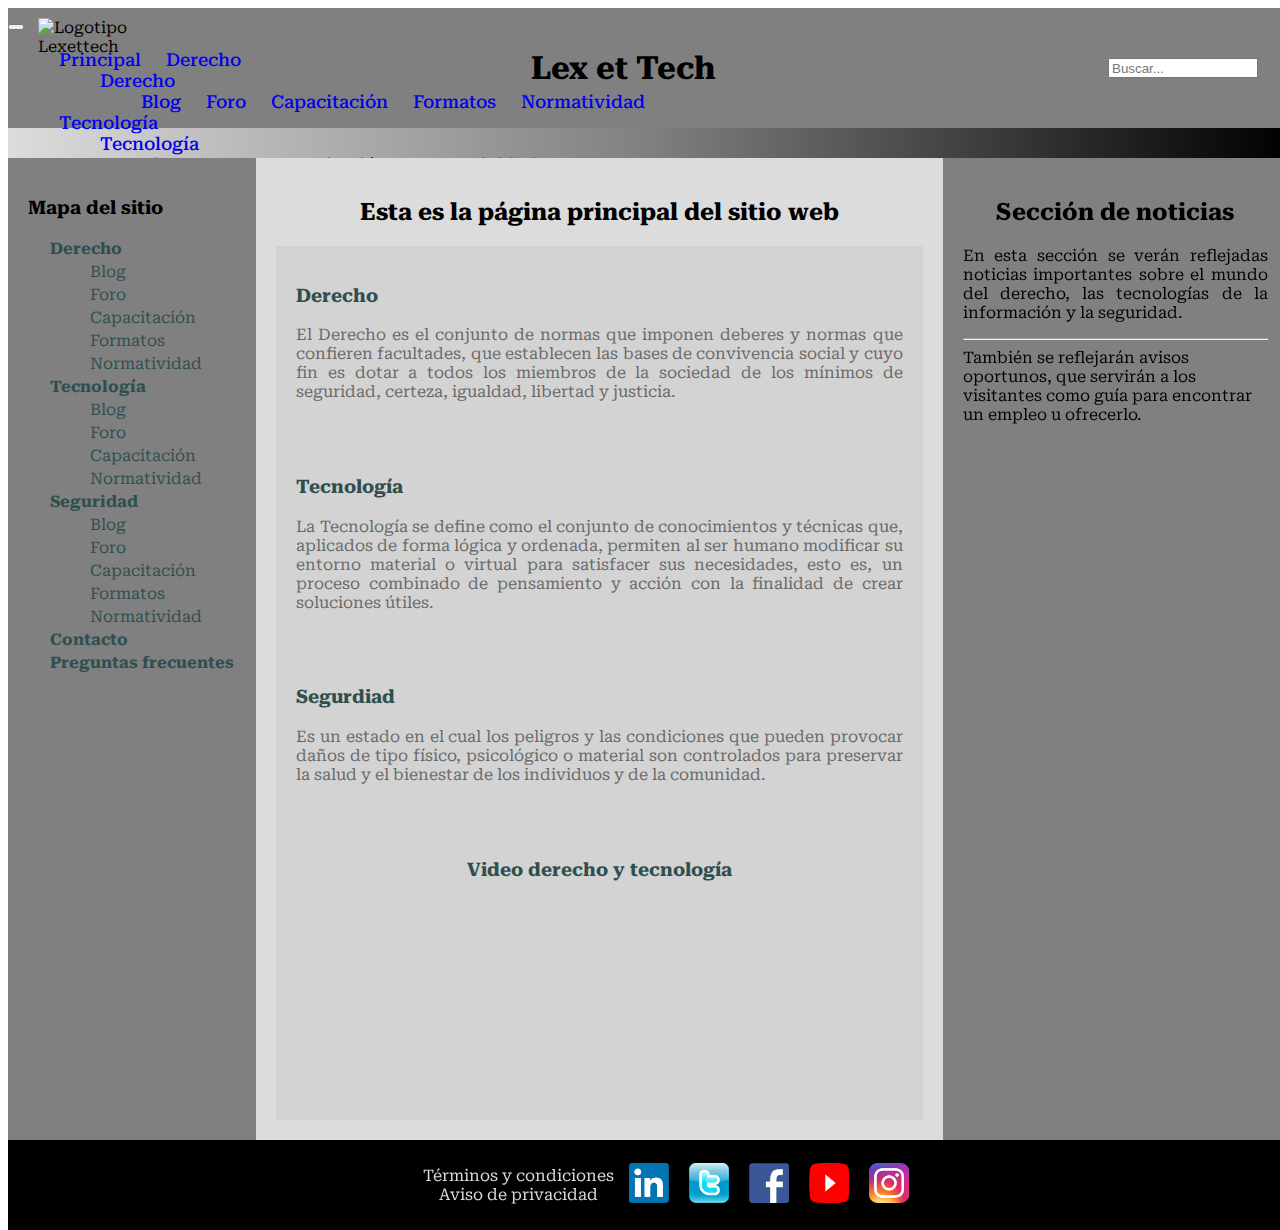
==== commit 572e9ba1: "Se agrega strong a cada sección en el mapa del sitio para mejorar la experiencia de usuario, se agre" ====
--- a/index.html
+++ b/index.html
@@ -1,5 +1,6 @@
 <!DOCTYPE html>
 <html lang="es">
+
 <head>
   <meta charset="UTF-8" />
   <meta http-equiv="X-UA-Compatible" content="IE=edge" />
@@ -105,7 +106,7 @@
   <aside>
     <h3>Mapa del sitio</h3>
     <ul>
-      <li><a href="Paginas/derecho.html">Derecho</a></li>
+      <li><a href="Paginas/derecho.html"><strong>Derecho</strong></a></li>
       <ul>
         <li><a href="#">Blog</li></a>
         <li><a href="#">Foro</li></a>
@@ -113,14 +114,14 @@
         <li><a href="#">Formatos</li></a>
         <li><a href="#">Normatividad</li></a>
       </ul>
-      <li><a href="Paginas/tecnologia.html">Tecnología</a></li>
+      <li><a href="Paginas/tecnologia.html"><strong>Tecnología</strong></a></li>
       <ul>
         <li><a href="#">Blog</li></a>
         <li><a href="#">Foro</li></a>
         <li><a href="#">Capacitación</li></a>
         <li><a href="#">Normatividad</li></a>
       </ul>
-      <li><a href="Paginas/seguridad.html">Seguridad</a></li>
+      <li><a href="Paginas/seguridad.html"><strong>Seguridad</strong></a></li>
       <ul>
         <li><a href="#">Blog</li></a>
         <li><a href="#">Foro</li></a>
@@ -128,8 +129,8 @@
         <li><a href="#">Formatos</li></a>
         <li><a href="#">Normatividad</li></a>
       </ul>
-      <li><a href="Paginas/contacto.html">Contacto</a></li>
-      <li><a href="Paginas/faqs.html">Preguntas frecuentes</a></li>
+      <li><a href="Paginas/contacto.html"><strong>Contacto</strong></a></li>
+      <li><a href="Paginas/faqs.html"><strong>Preguntas frecuentes</strong></a></li>
     </ul>
   </aside>
   <section id=section>
@@ -173,15 +174,11 @@
     <article>
       <h2 id="newsSubt">Sección de noticias</h2>
       <p>
-        Lorem ipsum dolor sit amet, consectetur adipiscing elit, sed do
-        eiusmod tempor incididunt ut labore et dolore magna aliqua. Ut
-        faucibus pulvinar elementum integer enim neque volutpat. Sit amet
-        tellus cras adipiscing enim eu turpis egestas. Leo integer
-        malesuada nunc vel risus. Ut porttitor leo a diam sollicitudin.
-        Condimentum lacinia quis vel eros donec. Egestas dui id ornare
-        arcu odio. Id aliquet lectus proin nibh nisl condimentum id
-        venenatis a. Ultrices dui sapien eget mi proin sed. Facilisi morbi
-        tempus iaculis urna id volutpat lacus laoreet non.
+        En esta sección se verán reflejadas noticias importantes sobre el mundo del derecho, las tecnologías de la
+        información y la seguridad.
+        <hr>
+        También se reflejarán avisos oportunos, que servirán a los visitantes como guía para encontrar un empleo u
+        ofrecerlo.
       </p>
     </article>
   </aside>
--- a/styles.css
+++ b/styles.css
@@ -142,6 +142,7 @@
 
 #cuerpo aside a:hover {
   color: black;
+  padding: 10px;
 }
 
 #cuerpo aside li {
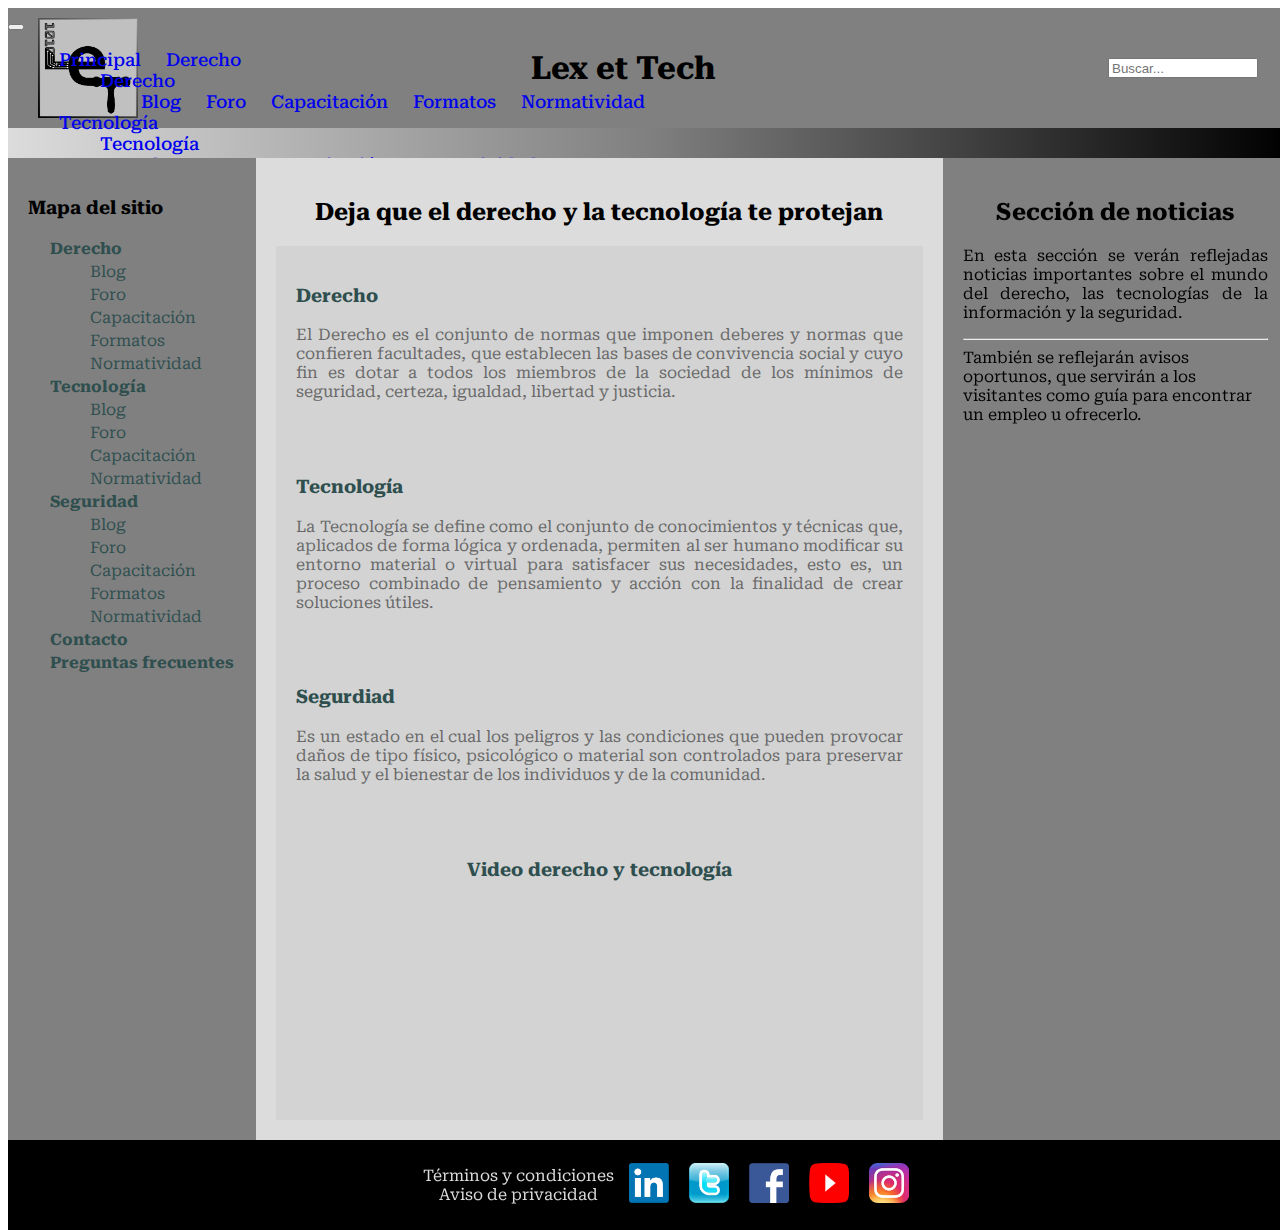
==== commit 5d998c08: "Se cambia la ruta del logótipo de /imagenes... a /Imagenes en los archivos index.html, faqs.html, te" ====
--- a/index.html
+++ b/index.html
@@ -30,7 +30,7 @@
 
 <body id="cuerpo">
   <header>
-    <img class="imagen_centrada" src="imagenes/Logo LeT_fondo3.png" alt="Logotipo Lexettech" width="100" height="100" />
+    <img class="imagen_centrada" src="Imagenes/Logo LeT_fondo3.png" alt="Logotipo Lexettech" width="100" height="100" />
     <h1 class="titulo">Lex et Tech</h1>
     <input id="buscaHeader" type="search" placeholder="Buscar..." />
   </header>
@@ -134,7 +134,7 @@
     </ul>
   </aside>
   <section id=section>
-    <h2>Esta es la página principal del sitio web</h2>
+    <h2>Deja que el derecho y la tecnología te protejan</h2>
     <article class="artDerecho">
       <h3>Derecho</h3>
       <p>
